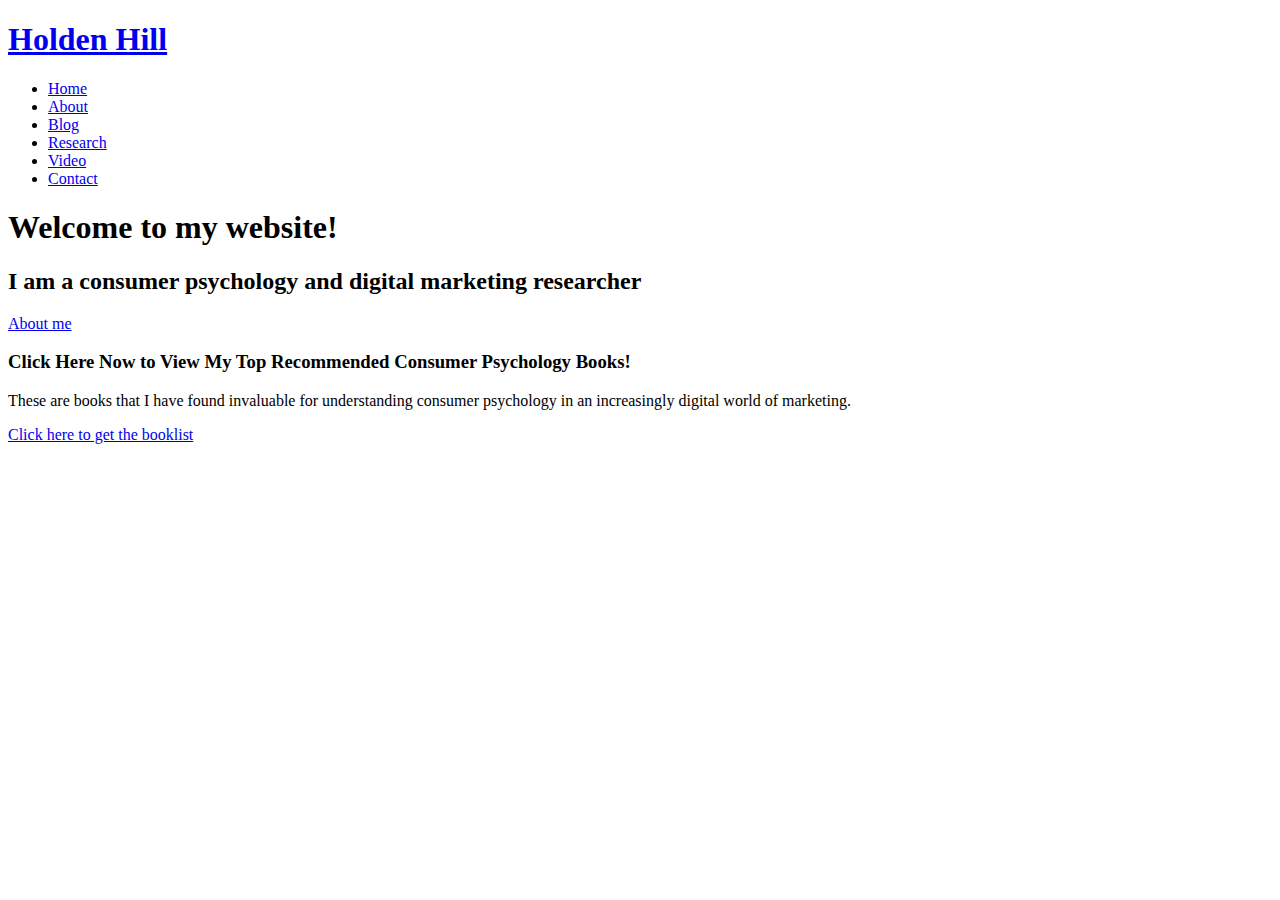
==== index.html @ f66f4cad "Changing Name" ====
<!DOCTYPE html>
<html lang="en">

<head> <!-- contents of the head element are not displayed on the page. Instead it contains metadata about the page -->
  <meta charset="utf-8">
  <meta content="width=device-width, initial-scale=1.0" name="viewport">

  <title>Holden Hill</title>
  <meta name="description" content="This is the website of Daniel Brannon. He is an Associate Professor of Marketing at the University of Northern Colorado">
  <meta name="keywords" content="daniel brannon, marketing, northern colorado, consumers, teaching, digital marketing" >

  <!-- Favicons -->
  <link href="assets/img/cat-favicon.png" rel="icon"> <!-- replaced original favicon with cat-->
  <link href="assets/img/apple-touch-icon.png" rel="apple-touch-icon"> <!-- not sure what this one is for-->

  <!-- Google Fonts -->
  <link href="https://fonts.googleapis.com/css?family=Open+Sans:300,300i,400,400i,700,700i|Poppins:300,400,500,700" rel="stylesheet">

  <!-- Vendor CSS Files -->
  <link href="assets/vendor/aos/aos.css" rel="stylesheet">
  <link href="assets/vendor/bootstrap/css/bootstrap.min.css" rel="stylesheet">
  <link href="assets/vendor/bootstrap-icons/bootstrap-icons.css" rel="stylesheet">
  <link href="assets/vendor/boxicons/css/boxicons.min.css" rel="stylesheet">
  <link href="assets/vendor/glightbox/css/glightbox.min.css" rel="stylesheet">
  <link href="assets/vendor/swiper/swiper-bundle.min.css" rel="stylesheet">

  <!-- Template Main CSS File -->
  <link href="assets/css/style.css" rel="stylesheet">

</head>

<body> <!-- the body element contains the content of the webpage TEST123-->

  <!-- ======= Header ======= --> <!-- header element represents introductory content such as navigation aids and some heading elements-->
  <header id="header" class="fixed-top d-flex align-items-center header-transparent"> 
    <div class="container d-flex justify-content-between align-items-center"> <!-- div tag defines a section in the HTML document--used as a container for HTML elements--can be styled with CSS -->

      <div id="logo">
        <h1><a href="index.html">Holden Hill</a></h1> <!-- use this to place your name at the top right of the page -->
      </div>

      <nav id="navbar" class="navbar"> <!-- this section provides nagitation links -->
        <ul>
          <li><a class="nav-link scrollto active" href="#hero">Home</a></li> <!-- call to CSS class for navigation formatting -->
          <li><a class="nav-link scrollto" href="about.html">About</a></li>
          <li><a class="nav-link scrollto" href="blog.html">Blog</a></li>
          <li><a class="nav-link scrollto " href="research1.html">Research</a></li>
          <li><a class="nav-link scrollto" href="video.html">Video</a></li>
          <li><a class="nav-link scrollto" href="contact.html">Contact</a></li>
        </ul>
        <i class="bi bi-list mobile-nav-toggle"></i>
      </nav><!-- .navbar -->
    </div>
  </header><!-- End Header -->

  <!-- ======= Hero Section ======= --> <!-- section element is a generic standalone section of the document -->
  <section id="hero"> <!-- this section is formatting the top fold of the page and setting the background image with a call to hero-container class in CSS sheet -->
    <div class="hero-container" data-aos="zoom-in" data-aos-delay="100">
      <h1>Welcome to my website!</h1> <!-- Font style sizes etc are set in the hero section of the CSS sheet -->
      <h2>I am a consumer psychology and digital marketing researcher</h2>
      <a href="about.html" class="btn-get-started">About me</a> <!-- this sets button font on the top fold -->
    </div>
  </section><!-- End Hero Section -->

  <main id="main">

    <!-- ======= Call To Action Section ======= -->
    <section id="call-to-action">
      <div class="container">
        <div class="row" data-aos="zoom-in">
          <div class="col-lg-9 text-center text-lg-start">
            <h3 class="cta-title">Click Here Now to View My Top Recommended Consumer Psychology Books!</h3>
            <p class="cta-text"> These are books that I have found invaluable for understanding consumer psychology in an increasingly digital world of marketing. </p>
          </div>
          <div class="col-lg-3 cta-btn-container text-center">
            <a class="cta-btn align-middle" href="blog.html">Click here to get the booklist</a>
          </div>
        </div>

      </div>
    </section><!-- End Call To Action Section -->

  </main><!-- End #main -->

  <a href="#" class="back-to-top d-flex align-items-center justify-content-center"><i class="bi bi-arrow-up-short"></i></a>

  <!-- Vendor JS Files -->
  <script src="assets/vendor/purecounter/purecounter.js"></script>
  <script src="assets/vendor/aos/aos.js"></script>
  <script src="assets/vendor/bootstrap/js/bootstrap.bundle.min.js"></script>
  <script src="assets/vendor/glightbox/js/glightbox.min.js"></script>
  <script src="assets/vendor/isotope-layout/isotope.pkgd.min.js"></script>
  <script src="assets/vendor/swiper/swiper-bundle.min.js"></script>
  <script src="assets/vendor/php-email-form/validate.js"></script>

  <!-- Template Main JS File -->
  <script src="assets/js/main.js"></script>

</body>

</html>
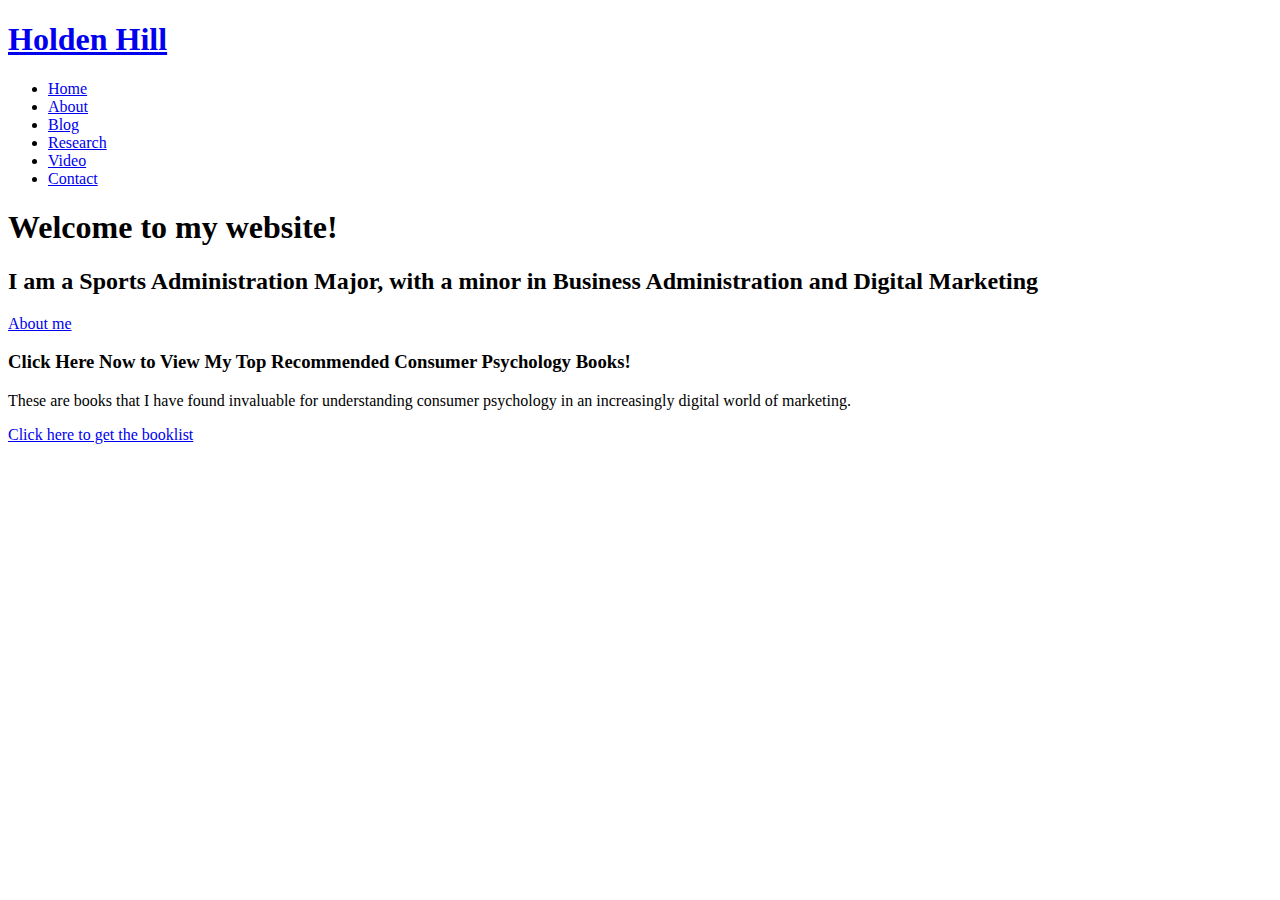
==== commit 93db9b4e: "Ubdaded Home page Description" ====
--- a/index.html
+++ b/index.html
@@ -57,7 +57,7 @@
   <section id="hero"> <!-- this section is formatting the top fold of the page and setting the background image with a call to hero-container class in CSS sheet -->
     <div class="hero-container" data-aos="zoom-in" data-aos-delay="100">
       <h1>Welcome to my website!</h1> <!-- Font style sizes etc are set in the hero section of the CSS sheet -->
-      <h2>I am a consumer psychology and digital marketing researcher</h2>
+      <h2>I am a Sports Administration Major, with a minor in Business Administration and Digital Marketing</h2>
       <a href="about.html" class="btn-get-started">About me</a> <!-- this sets button font on the top fold -->
     </div>
   </section><!-- End Hero Section -->
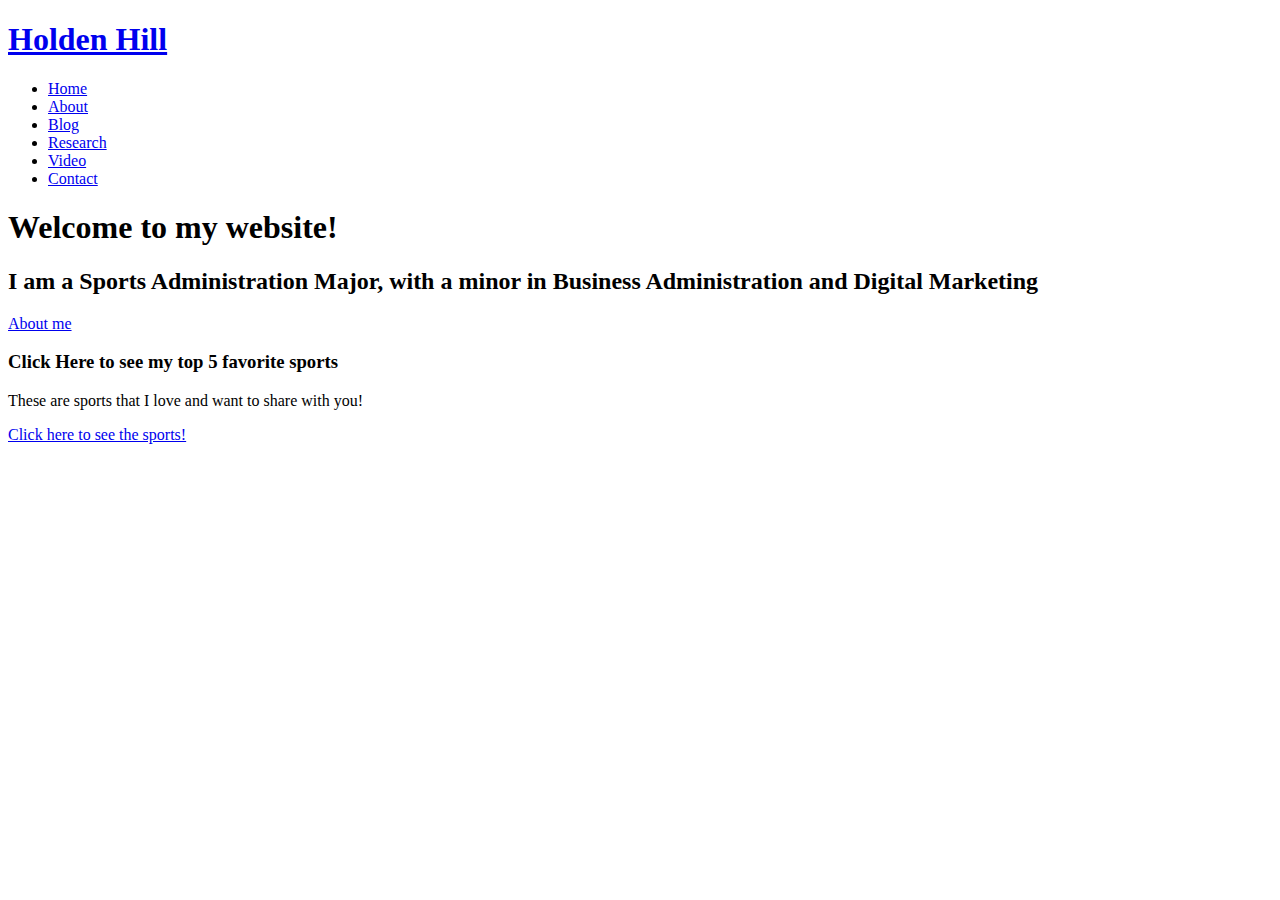
==== commit 1fba468a: "Updated the Home page" ====
--- a/index.html
+++ b/index.html
@@ -69,11 +69,11 @@
       <div class="container">
         <div class="row" data-aos="zoom-in">
           <div class="col-lg-9 text-center text-lg-start">
-            <h3 class="cta-title">Click Here Now to View My Top Recommended Consumer Psychology Books!</h3>
-            <p class="cta-text"> These are books that I have found invaluable for understanding consumer psychology in an increasingly digital world of marketing. </p>
+            <h3 class="cta-title">Click Here to see my top 5 favorite sports</h3>
+            <p class="cta-text"> These are sports that I love and want to share with you!</p>
           </div>
           <div class="col-lg-3 cta-btn-container text-center">
-            <a class="cta-btn align-middle" href="blog.html">Click here to get the booklist</a>
+            <a class="cta-btn align-middle" href="blog.html">Click here to see the sports!</a>
           </div>
         </div>
 
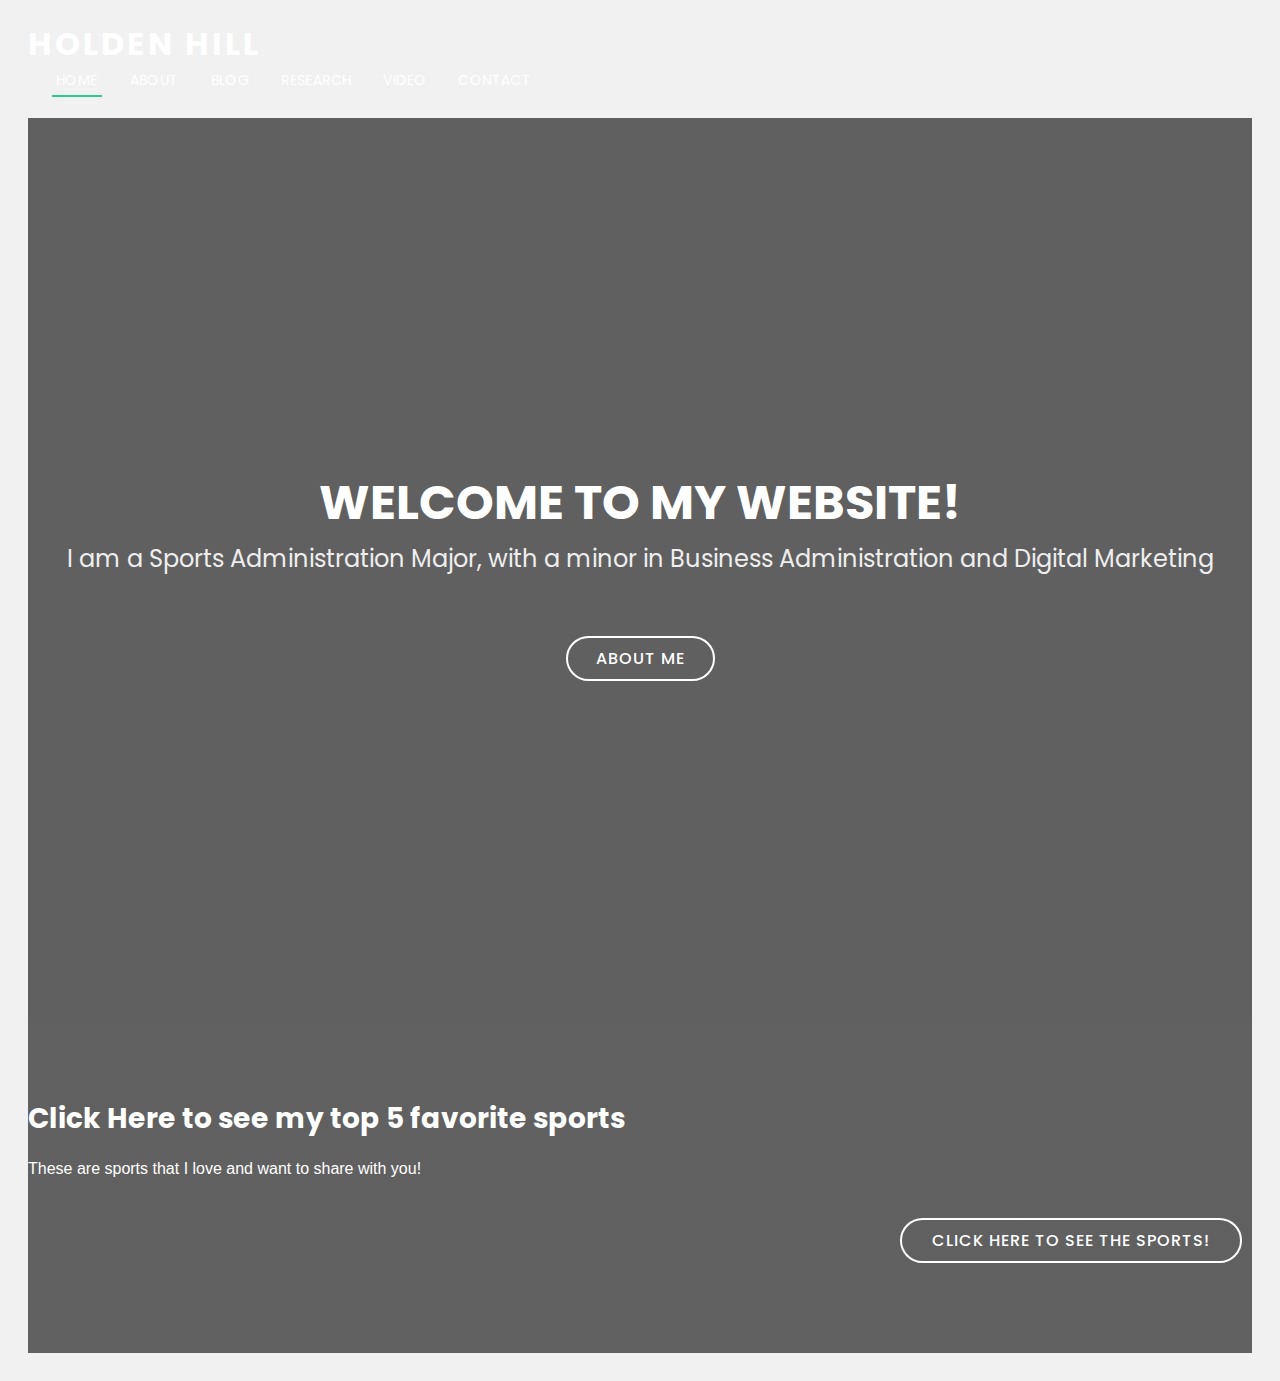
==== commit 22e46bb8: "Added new Google tag code to index page" ====
--- a/index.html
+++ b/index.html
@@ -2,6 +2,15 @@
 <html lang="en">
 
 <head> <!-- contents of the head element are not displayed on the page. Instead it contains metadata about the page -->
+  <!-- Google tag (gtag.js) -->
+<script async src="https://www.googletagmanager.com/gtag/js?id=G-0QDKNDTLKC"></script>
+<script>
+  window.dataLayer = window.dataLayer || [];
+  function gtag(){dataLayer.push(arguments);}
+  gtag('js', new Date());
+
+  gtag('config', 'G-0QDKNDTLKC');
+</script>
   <meta charset="utf-8">
   <meta content="width=device-width, initial-scale=1.0" name="viewport">
 
--- a/assets/css/style.css
+++ b/assets/css/style.css
@@ -0,0 +1,1028 @@
+/**
+* Template Name: Regna - v4.7.0
+* Template URL: https://bootstrapmade.com/regna-bootstrap-onepage-template/
+* Author: BootstrapMade.com
+* License: https://bootstrapmade.com/license/
+*/
+
+/*--------------------------------------------------------------
+# General
+--------------------------------------------------------------*/
+body {
+  background: #fff;
+  color: #666666;
+  font-family: "Open Sans", sans-serif;
+}
+
+a {
+  color: #2dc997;
+  text-decoration: none;
+}
+
+a:hover, a:active, a:focus {
+  color: #2dca98;
+  outline: none;
+  text-decoration: none;
+}
+
+p {
+  padding: 0;
+  margin: 0 0 30px 0;
+}
+
+h1, h2, h3, h4, h5, h6 {
+  font-family: "Poppins", sans-serif;
+  font-weight: 400;
+  margin: 0 0 20px 0;
+  padding: 0;
+}
+
+/*--------------------------------------------------------------
+# Back to top button
+--------------------------------------------------------------*/
+.back-to-top {
+  position: fixed;
+  visibility: hidden;
+  opacity: 0;
+  right: 15px;
+  bottom: 15px;
+  z-index: 996;
+  background: #2dc997;
+  width: 40px;
+  height: 40px;
+  border-radius: 4px;
+  transition: all 0.4s;
+}
+.back-to-top i {
+  font-size: 28px;
+  color: #fff;
+  line-height: 0;
+}
+.back-to-top:hover {
+  background: #49d6a9;
+  color: #fff;
+}
+.back-to-top.active {
+  visibility: visible;
+  opacity: 1;
+}
+
+/*--------------------------------------------------------------
+# Disable AOS delay on mobile
+--------------------------------------------------------------*/
+@media screen and (max-width: 768px) {
+  [data-aos-delay] {
+    transition-delay: 0 !important;
+  }
+}
+/*--------------------------------------------------------------
+# Header
+--------------------------------------------------------------*/
+#header {
+  height: 90px;
+  transition: all 0.5s;
+  z-index: 997;
+  background: rgba(52, 59, 64, 0.9);
+}
+#header #logo h1 {
+  font-size: 32px;
+  margin: 0;
+  line-height: 1;
+  font-family: "Poppins", sans-serif;
+  font-weight: 700;
+  letter-spacing: 3px;
+  text-transform: uppercase;
+}
+#header #logo h1 a, #header #logo h1 a:hover {
+  color: #fff;
+}
+#header #logo img {
+  padding: 0;
+  margin: 0;
+}
+#header.header-transparent {
+  background: transparent;
+}
+#header.header-scrolled {
+  background: rgba(52, 59, 64, 0.9);
+  height: 70px;
+  transition: all 0.5s;
+}
+
+.scrolled-offset {
+  margin-top: 70px;
+}
+
+/*--------------------------------------------------------------
+# Navigation Menu
+--------------------------------------------------------------*/
+/**
+* Desktop Navigation 
+*/
+.navbar {
+  padding: 0;
+}
+.navbar ul {
+  margin: 0;
+  padding: 0;
+  display: flex;
+  list-style: none;
+  align-items: center;
+}
+.navbar li {
+  position: relative;
+}
+.navbar > ul > li {
+  white-space: nowrap;
+  padding: 10px 0 10px 24px;
+}
+.navbar a, .navbar a:focus {
+  display: flex;
+  align-items: center;
+  justify-content: space-between;
+  font-family: "Poppins", sans-serif;
+  color: #fff;
+  font-size: 14px;
+  padding: 0 4px;
+  white-space: nowrap;
+  transition: 0.3s;
+  letter-spacing: 0.4px;
+  position: relative;
+  text-transform: uppercase;
+}
+.navbar a i, .navbar a:focus i {
+  font-size: 12px;
+  line-height: 0;
+  margin-left: 5px;
+}
+.navbar > ul > li > a:before {
+  content: "";
+  position: absolute;
+  width: 100%;
+  height: 2px;
+  bottom: -6px;
+  left: 0;
+  background-color: #2dc997;
+  visibility: hidden;
+  transform: scaleX(0);
+  transition: all 0.3s ease-in-out 0s;
+}
+.navbar a:hover:before, .navbar li:hover > a:before, .navbar .active:before {
+  visibility: visible;
+  transform: scaleX(1);
+}
+.navbar a:hover, .navbar .active, .navbar .active:focus, .navbar li:hover > a {
+  color: #fff;
+}
+.navbar .dropdown ul {
+  display: block;
+  position: absolute;
+  left: 24px;
+  top: calc(100% + 30px);
+  margin: 0;
+  padding: 10px 0;
+  z-index: 99;
+  opacity: 0;
+  visibility: hidden;
+  background: #fff;
+  box-shadow: 0px 0px 30px rgba(127, 137, 161, 0.25);
+  transition: 0.3s;
+}
+.navbar .dropdown ul li {
+  min-width: 200px;
+}
+.navbar .dropdown ul a {
+  padding: 10px 20px;
+  font-size: 14px;
+  text-transform: none;
+  color: #666666;
+}
+.navbar .dropdown ul a i {
+  font-size: 12px;
+}
+.navbar .dropdown ul a:hover, .navbar .dropdown ul .active:hover, .navbar .dropdown ul li:hover > a {
+  color: #2dc997;
+}
+.navbar .dropdown:hover > ul {
+  opacity: 1;
+  top: 100%;
+  visibility: visible;
+}
+.navbar .dropdown .dropdown ul {
+  top: 0;
+  left: calc(100% - 30px);
+  visibility: hidden;
+}
+.navbar .dropdown .dropdown:hover > ul {
+  opacity: 1;
+  top: 0;
+  left: 100%;
+  visibility: visible;
+}
+@media (max-width: 1366px) {
+  .navbar .dropdown .dropdown ul {
+    left: -90%;
+  }
+  .navbar .dropdown .dropdown:hover > ul {
+    left: -100%;
+  }
+}
+
+/**
+* Mobile Navigation 
+*/
+.mobile-nav-toggle {
+  color: #fff;
+  font-size: 28px;
+  cursor: pointer;
+  display: none;
+  line-height: 0;
+  transition: 0.5s;
+}
+
+@media (max-width: 991px) {
+  .mobile-nav-toggle {
+    display: block;
+  }
+
+  .navbar ul {
+    display: none;
+  }
+}
+.navbar-mobile {
+  position: fixed;
+  overflow: hidden;
+  top: 0;
+  right: 0;
+  left: 0;
+  bottom: 0;
+  background: rgba(77, 77, 77, 0.9);
+  transition: 0.3s;
+  z-index: 999;
+}
+.navbar-mobile .mobile-nav-toggle {
+  position: absolute;
+  top: 15px;
+  right: 15px;
+}
+.navbar-mobile ul {
+  display: block;
+  position: absolute;
+  top: 55px;
+  right: 15px;
+  bottom: 15px;
+  left: 15px;
+  padding: 10px 0;
+  background-color: #fff;
+  overflow-y: auto;
+  transition: 0.3s;
+}
+.navbar-mobile > ul > li {
+  padding: 0;
+}
+.navbar-mobile a:hover:before, .navbar-mobile li:hover > a:before, .navbar-mobile .active:before {
+  visibility: hidden;
+}
+.navbar-mobile a, .navbar-mobile a:focus {
+  padding: 10px 20px;
+  font-size: 15px;
+  color: #666666;
+}
+.navbar-mobile a:hover, .navbar-mobile .active, .navbar-mobile li:hover > a {
+  color: #2dc997;
+}
+.navbar-mobile .getstarted, .navbar-mobile .getstarted:focus {
+  margin: 15px;
+}
+.navbar-mobile .dropdown ul {
+  position: static;
+  display: none;
+  margin: 10px 20px;
+  padding: 10px 0;
+  z-index: 99;
+  opacity: 1;
+  visibility: visible;
+  background: #fff;
+  box-shadow: 0px 0px 30px rgba(127, 137, 161, 0.25);
+}
+.navbar-mobile .dropdown ul li {
+  min-width: 200px;
+}
+.navbar-mobile .dropdown ul a {
+  padding: 10px 20px;
+}
+.navbar-mobile .dropdown ul a i {
+  font-size: 12px;
+}
+.navbar-mobile .dropdown ul a:hover, .navbar-mobile .dropdown ul .active:hover, .navbar-mobile .dropdown ul li:hover > a {
+  color: #2dc997;
+}
+.navbar-mobile .dropdown > .dropdown-active {
+  display: block;
+}
+
+/*--------------------------------------------------------------
+# Hero Section
+--------------------------------------------------------------*/
+#hero {
+  width: 100%;
+  height: 100vh;
+  background: url(../img/hero-bg.jpg) top center;
+  background-size: cover;
+  position: relative;
+}
+@media (min-width: 1024px) {
+  #hero {
+    background-attachment: fixed;
+  }
+}
+#hero:before {
+  content: "";
+  background: rgba(0, 0, 0, 0.6);
+  position: absolute;
+  bottom: 0;
+  top: 0;
+  left: 0;
+  right: 0;
+}
+#hero .hero-container {
+  position: absolute;
+  bottom: 0;
+  top: 0;
+  left: 0;
+  right: 0;
+  display: flex;
+  justify-content: center;
+  align-items: center;
+  flex-direction: column;
+  text-align: center;
+}
+#hero h1 {
+  margin: 30px 0 10px 0;
+  font-size: 48px;
+  font-weight: 700;
+  line-height: 56px;
+  text-transform: uppercase;
+  color: #fff;
+}
+@media (max-width: 768px) {
+  #hero h1 {
+    font-size: 28px;
+    line-height: 36px;
+  }
+}
+#hero h2 {
+  color: #eee;
+  margin-bottom: 50px;
+  font-size: 24px;
+}
+@media (max-width: 768px) {
+  #hero h2 {
+    font-size: 18px;
+    line-height: 24px;
+    margin-bottom: 30px;
+  }
+}
+#hero .btn-get-started {
+  font-family: "Poppins", sans-serif;
+  text-transform: uppercase;
+  font-weight: 500;
+  font-size: 16px;
+  letter-spacing: 1px;
+  display: inline-block;
+  padding: 8px 28px;
+  border-radius: 50px;
+  transition: 0.5s;
+  margin: 10px;
+  border: 2px solid #fff;
+  color: #fff;
+}
+#hero .btn-get-started:hover {
+  background: #2dc997;
+  border: 2px solid #2dc997;
+}
+
+/*--------------------------------------------------------------
+# Sections
+--------------------------------------------------------------*/
+section {
+  overflow: hidden;
+}
+
+/* Sections Header
+--------------------------------*/
+.section-header .section-title {
+  font-size: 32px;
+  color: #111;
+  text-transform: uppercase;
+  text-align: center;
+  font-weight: 700;
+  margin-bottom: 5px;
+}
+.section-header .section-description {
+  text-align: center;
+  padding-bottom: 40px;
+  color: #999;
+}
+
+/*--------------------------------------------------------------
+# Breadcrumbs
+--------------------------------------------------------------*/
+.breadcrumbs {
+  padding: 20px 0;
+  background-color: whitesmoke;
+  min-height: 40px;
+  margin-top: 92px;
+}
+.breadcrumbs h2 {
+  font-size: 24px;
+  font-weight: 300;
+  margin: 0;
+}
+@media (max-width: 992px) {
+  .breadcrumbs h2 {
+    margin: 0 0 10px 0;
+  }
+}
+.breadcrumbs ol {
+  display: flex;
+  flex-wrap: wrap;
+  list-style: none;
+  padding: 0;
+  margin: 0;
+  font-size: 14px;
+}
+.breadcrumbs ol li + li {
+  padding-left: 10px;
+}
+.breadcrumbs ol li + li::before {
+  display: inline-block;
+  padding-right: 10px;
+  color: #6c757d;
+  content: "/";
+}
+@media (max-width: 768px) {
+  .breadcrumbs .d-flex {
+    display: block !important;
+  }
+  .breadcrumbs ol {
+    display: block;
+  }
+  .breadcrumbs ol li {
+    display: inline-block;
+  }
+}
+
+/* A Few Words About Me Section
+--------------------------------*/
+#about {
+  background: #fff;
+  padding: 80px 0;
+}
+#about .about-container .background {
+  min-height: 1200px;
+  background: url(https://github.com/HillHolden5/simplesite/blob/main/assets/img/Family.jpeg?raw=true) center top no-repeat; /* this sets the image and properties on the about page */
+  margin-bottom: 0px;
+}
+#about .about-container .content {
+  background: #fff;
+}
+#about .about-container .title {
+  color: #333;
+  font-weight: 700;
+  font-size: 32px;
+}
+@media (max-width: 768px) {
+  #about .about-container .title {
+    padding-top: 15px;
+  }
+}
+#about .about-container p {
+  line-height: 26px;
+}
+#about .about-container p:last-child {
+  margin-bottom: 0;
+}
+#about .about-container .icon-box {
+  background: #fff;
+  background-size: cover;
+  padding: 0 0 30px 0;
+}
+#about .about-container .icon-box .icon {
+  float: left;
+  background: #fff;
+  width: 64px;
+  height: 64px;
+  display: flex;
+  justify-content: center;
+  align-items: center;
+  flex-direction: column;
+  text-align: center;
+  border-radius: 50%;
+  border: 2px solid #2dc997;
+}
+#about .about-container .icon-box .icon i {
+  color: #2dc997;
+  font-size: 24px;
+  line-height: 0;
+}
+#about .about-container .icon-box .title {
+  margin-left: 80px;
+  font-weight: 500;
+  margin-bottom: 5px;
+  font-size: 18px;
+  text-transform: uppercase;
+}
+#about .about-container .icon-box .title a {
+  color: #111;
+}
+#about .about-container .icon-box .description {
+  margin-left: 80px;
+  line-height: 24px;
+  font-size: 14px;
+}
+
+/* Blog Section
+--------------------------------*/
+body {
+  font-family: Arial;
+  padding: 20px;
+  background: #f1f1f1;
+}
+
+/* Header/Blog Title */
+.header {
+  padding: 30px;
+  font-size: 40px;
+  text-align: center;
+  background: white;
+}
+
+/* Create two unequal columns that floats next to each other */
+/* Left column */
+.leftcolumn {
+  float: left;
+  width: 75%;
+}
+
+/* Right column */
+.rightcolumn {
+  float: right;
+  width: 25%;
+  padding-left: 20px;
+}
+
+/* Blog image */
+.blogimg {
+  background-color: rgb(253, 250, 250);
+  width: 70%;
+  padding: 1px;
+}
+
+/* Add a card effect for articles */
+.card {
+  background-color: rgb(250, 248, 248);
+  padding: 20px;
+  margin-top: 20px;
+}
+
+/* Clear floats after the columns */
+.row:after {
+  content: "";
+  display: table;
+  clear: both;
+}
+
+/* Services Section
+--------------------------------*/
+#services {
+  background: #fff;
+  background-size: cover;
+  padding: 80px 0 60px 0;
+}
+#services .box {
+  padding: 50px 20px;
+  margin-bottom: 50px;
+  text-align: center;
+  border: 1px solid #e6e6e6;
+  height: 200px;
+  position: relative;
+  background: #fafafa;
+}
+#services .icon {
+  position: absolute;
+  top: -36px;
+  left: calc(50% - 36px);
+  transition: 0.2s;
+  border-radius: 50%;
+  border: 6px solid #fff;
+  display: flex;
+  justify-content: center;
+  align-items: center;
+  flex-direction: column;
+  text-align: center;
+  width: 72px;
+  height: 72px;
+  background: #2dc997;
+}
+#services .icon a {
+  display: inline-block;
+}
+#services .icon i {
+  color: #fff;
+  font-size: 24px;
+  line-height: 0;
+}
+#services .box:hover .icon {
+  background: #fff;
+  border: 2px solid #2dc997;
+}
+#services .box:hover .icon i {
+  color: #2dc997;
+}
+#services .box:hover .icon a {
+  color: #2dc997;
+}
+#services .title {
+  font-weight: 700;
+  font-size: 18px;
+  margin-bottom: 15px;
+  text-transform: uppercase;
+}
+#services .title a {
+  color: #111;
+}
+#services .description {
+  font-size: 14px;
+  line-height: 24px;
+}
+
+/* Call To Action Section
+--------------------------------*/
+#call-to-action {
+  background: linear-gradient(rgba(0, 0, 0, 0.6), rgba(0, 0, 0, 0.6)), url(../img/call-to-action-bg.jpg) fixed center center;
+  background-size: cover;
+  padding: 80px 0;
+}
+@media (max-width: 1024px) {
+  #call-to-action {
+    background-attachment: scroll;
+  }
+}
+#call-to-action .cta-title {
+  color: #fff;
+  font-size: 28px;
+  font-weight: 700;
+}
+#call-to-action .cta-text {
+  color: #fff;
+}
+@media (min-width: 769px) {
+  #call-to-action .cta-btn-container {
+    display: flex;
+    align-items: center;
+    justify-content: flex-end;
+  }
+}
+#call-to-action .cta-btn {
+  font-family: "Poppins", sans-serif;
+  text-transform: uppercase;
+  font-weight: 500;
+  font-size: 16px;
+  letter-spacing: 1px;
+  display: inline-block;
+  padding: 8px 30px;
+  border-radius: 50px;
+  transition: 0.5s;
+  margin: 10px;
+  border: 2px solid #fff;
+  color: #fff;
+}
+#call-to-action .cta-btn:hover {
+  background: #2dc997;
+  border: 2px solid #2dc997;
+}
+
+/* Research Portfolio Section
+--------------------------------*/
+#portfolio {
+  background: #f7f7f7;
+  padding: 80px 0;
+}
+#portfolio #portfolio-flters {
+  padding: 0;
+  margin: 0 auto 25px auto;
+  list-style: none;
+  text-align: center;
+  border-radius: 50px;
+}
+#portfolio #portfolio-flters li {
+  cursor: pointer;
+  display: inline-block;
+  padding: 12px 18px 14px 18px;
+  font-size: 14px;
+  font-weight: 500;
+  line-height: 1;
+  color: #666666;
+  margin: 0 5px 10px 5px;
+  transition: all ease-in-out 0.3s;
+  background: white;
+  border-radius: 4px;
+}
+#portfolio #portfolio-flters li:hover, #portfolio #portfolio-flters li.filter-active {
+  color: #fff;
+  background: #2dc997;
+}
+#portfolio #portfolio-flters li:last-child {
+  margin-right: 0;
+}
+#portfolio .portfolio-item {
+  margin-bottom: 30px;
+  overflow: hidden;
+}
+#portfolio .portfolio-item img {
+  position: relative;
+  top: 0;
+  transition: all 0.6s cubic-bezier(0.645, 0.045, 0.355, 1);
+}
+#portfolio .portfolio-item .portfolio-info {
+  opacity: 0;
+  position: absolute;
+  left: 12px;
+  right: 12px;
+  bottom: -50px;
+  z-index: 3;
+  transition: all ease-in-out 0.3s;
+  background: #2dc997;
+  padding: 15px 20px;
+}
+#portfolio .portfolio-item .portfolio-info h4 {
+  font-size: 18px;
+  color: #fff;
+  font-weight: 600;
+}
+#portfolio .portfolio-item .portfolio-info p {
+  color: #fff;
+  font-size: 14px;
+  margin-bottom: 0;
+}
+#portfolio .portfolio-item .portfolio-info .preview-link, #portfolio .portfolio-item .portfolio-info .details-link {
+  position: absolute;
+  right: 50px;
+  font-size: 24px;
+  top: calc(50% - 18px);
+  color: white;
+  transition: ease-in-out 0.3s;
+}
+#portfolio .portfolio-item .portfolio-info .preview-link:hover, #portfolio .portfolio-item .portfolio-info .details-link:hover {
+  color: #a4ebd4;
+}
+#portfolio .portfolio-item .portfolio-info .details-link {
+  right: 15px;
+}
+#portfolio .portfolio-item:hover img {
+  top: -30px;
+}
+#portfolio .portfolio-item:hover .portfolio-info {
+  opacity: 1;
+  bottom: 0;
+}
+
+/*--------------------------------------------------------------
+# Research Portfolio Details
+--------------------------------------------------------------*/
+.portfolio-details {
+  padding-top: 40px;
+}
+.portfolio-details .portfolio-details-slider img {
+  width: 100%;
+}
+.portfolio-details .portfolio-details-slider .swiper-pagination {
+  margin-top: 20px;
+  position: relative;
+}
+.portfolio-details .portfolio-details-slider .swiper-pagination .swiper-pagination-bullet {
+  width: 12px;
+  height: 12px;
+  background-color: #fff;
+  opacity: 1;
+  border: 1px solid #2dc997;
+}
+.portfolio-details .portfolio-details-slider .swiper-pagination .swiper-pagination-bullet-active {
+  background-color: #2dc997;
+}
+.portfolio-details .portfolio-info {
+  padding: 30px;
+  box-shadow: 0px 0 30px rgba(102, 102, 102, 0.08);
+}
+.portfolio-details .portfolio-info h3 {
+  font-size: 22px;
+  font-weight: 700;
+  margin-bottom: 20px;
+  padding-bottom: 20px;
+  border-bottom: 1px solid #eee;
+}
+.portfolio-details .portfolio-info ul {
+  list-style: none;
+  padding: 0;
+  font-size: 15px;
+}
+.portfolio-details .portfolio-info ul li + li {
+  margin-top: 10px;
+}
+.portfolio-details .portfolio-description {
+  padding-top: 30px;
+}
+.portfolio-details .portfolio-description h2 {
+  font-size: 26px;
+  font-weight: 700;
+  margin-bottom: 20px;
+}
+.portfolio-details .portfolio-description p {
+  padding: 0;
+}
+
+/* MX Lab Section
+--------------------------------*/
+#team {
+  background: #fff;
+  padding: 80px 0 60px 0;
+}
+#team .member {
+  text-align: center;
+  margin-bottom: 20px;
+}
+#team .member .pic {
+  margin-bottom: 15px;
+  overflow: hidden;
+  height: 260px;
+}
+#team .member .pic img {
+  max-width: 100%;
+}
+#team .member h4 {
+  font-weight: 700;
+  margin-bottom: 2px;
+  font-size: 18px;
+}
+#team .member span {
+  font-style: italic;
+  display: block;
+  font-size: 13px;
+}
+#team .member .social {
+  margin-top: 15px;
+}
+#team .member .social a {
+  color: #b3b3b3;
+}
+#team .member .social a:hover {
+  color: #2dc997;
+}
+#team .member .social i {
+  font-size: 18px;
+  margin: 0 2px;
+}
+
+/* Contact Section
+--------------------------------*/
+#contact {
+  background: #f7f7f7;
+  padding: 80px 0 40px 0;
+}
+#contact #google-map {
+  height: 300px;
+  margin-bottom: 20px;
+}
+#contact .info {
+  color: #333333;
+}
+#contact .info i {
+  font-size: 32px;
+  color: #2dc997;
+  float: left;
+  line-height: 0;
+}
+#contact .info p {
+  padding: 0 0 10px 50px;
+  margin-bottom: 20px;
+  line-height: 22px;
+  font-size: 14px;
+}
+#contact .info .email p {
+  padding-top: 5px;
+}
+#contact .social-links {
+  padding: 20px 0;
+}
+#contact .social-links a {
+  font-size: 18px;
+  background: #333;
+  color: #fff;
+  line-height: 1;
+  border-radius: 50%;
+  text-align: center;
+  width: 36px;
+  height: 36px;
+  transition: 0.3s;
+  display: inline-flex;
+  align-items: center;
+  justify-content: center;
+}
+#contact .social-links a i {
+  line-height: 0;
+}
+#contact .social-links a:hover {
+  background: #2dc997;
+  color: #fff;
+}
+#contact .php-email-form .error-message {
+  display: none;
+  color: #fff;
+  background: #ed3c0d;
+  text-align: left;
+  padding: 15px;
+  font-weight: 600;
+}
+#contact .php-email-form .error-message br + br {
+  margin-top: 25px;
+}
+#contact .php-email-form .sent-message {
+  display: none;
+  color: #fff;
+  background: #18d26e;
+  text-align: center;
+  padding: 15px;
+  font-weight: 600;
+}
+#contact .php-email-form .loading {
+  display: none;
+  background: #fff;
+  text-align: center;
+  padding: 15px;
+}
+#contact .php-email-form .loading:before {
+  content: "";
+  display: inline-block;
+  border-radius: 50%;
+  width: 24px;
+  height: 24px;
+  margin: 0 10px -6px 0;
+  border: 3px solid #18d26e;
+  border-top-color: #eee;
+  -webkit-animation: animate-loading 1s linear infinite;
+  animation: animate-loading 1s linear infinite;
+}
+#contact .php-email-form input, #contact .php-email-form textarea {
+  border-radius: 0;
+  box-shadow: none;
+  font-size: 14px;
+}
+#contact .php-email-form input::focus, #contact .php-email-form textarea::focus {
+  background-color: #2dc997;
+}
+#contact .php-email-form button[type=submit] {
+  background: #2dc997;
+  border: 0;
+  padding: 10px 24px;
+  color: #fff;
+  transition: 0.4s;
+}
+#contact .php-email-form button[type=submit]:hover {
+  background: #51d8ad;
+}
+@-webkit-keyframes animate-loading {
+  0% {
+    transform: rotate(0deg);
+  }
+  100% {
+    transform: rotate(360deg);
+  }
+}
+@keyframes animate-loading {
+  0% {
+    transform: rotate(0deg);
+  }
+  100% {
+    transform: rotate(360deg);
+  }
+}
+
+/*--------------------------------------------------------------
+# Footer
+--------------------------------------------------------------*/
+#footer {
+  background: #343b40;
+  padding: 30px 0;
+  color: #fff;
+  font-size: 14px;
+}
+#footer .copyright {
+  text-align: center;
+}
+#footer .credits {
+  padding-top: 10px;
+  text-align: center;
+  font-size: 13px;
+  color: #ccc;
+}